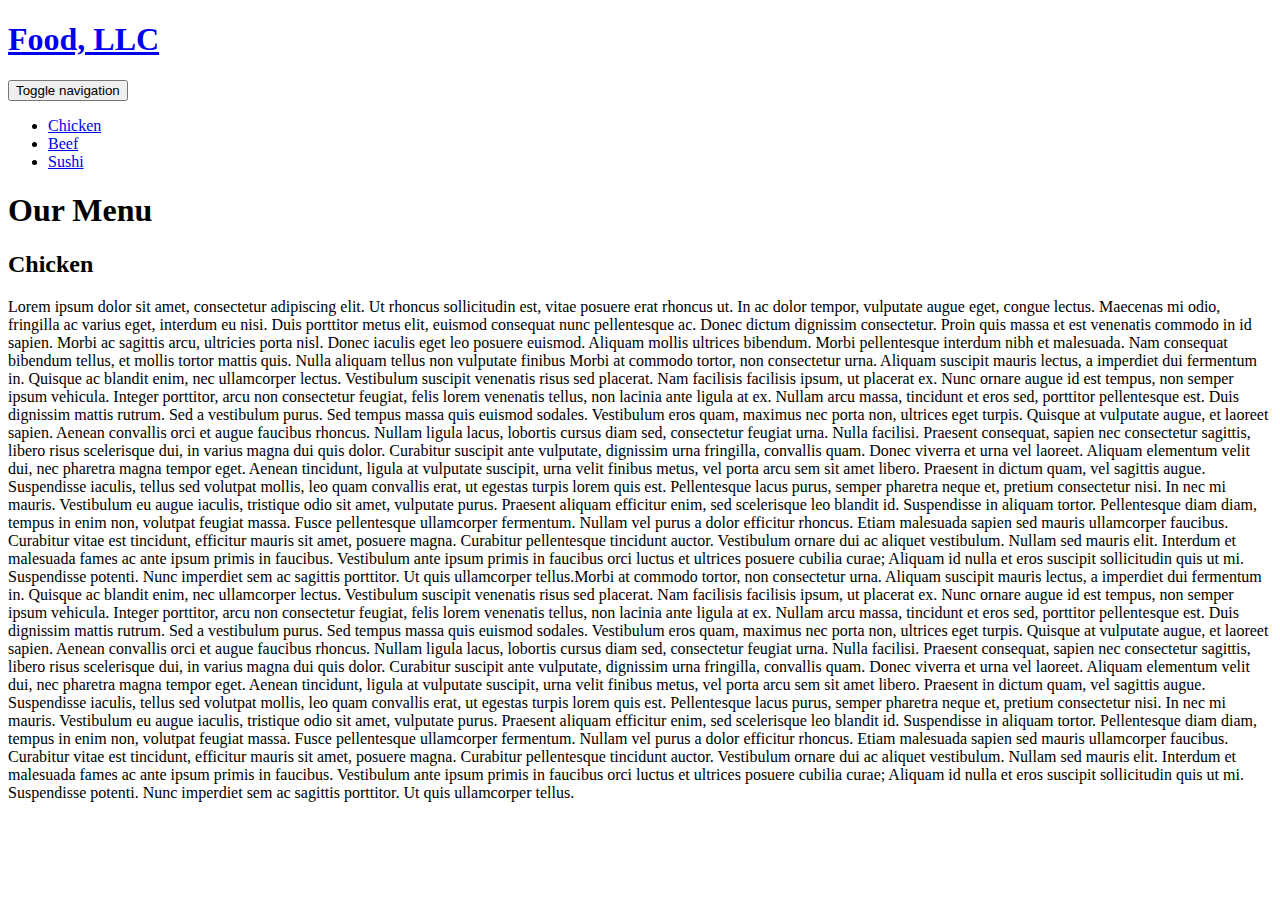
==== module3-solution/index.html @ 01185ac5 "Create index.html" ====
<!doctype html>
<html lang="en">
  <head>
    <meta charset="utf-8">
    <meta http-equiv="X-UA-Compatible" content="IE=edge">
    <meta name="viewport" content="width=device-width, initial-scale=1">

    <!-- HTML5 shim and Respond.js for IE8 support of HTML5 elements and media queries -->
    <!-- WARNING: Respond.js doesn't work if you view the page via file:// -->
    <!--[if lt IE 9]>
      <script src="https://oss.maxcdn.com/html5shiv/3.7.2/html5shiv.min.js"></script>
      <script src="https://oss.maxcdn.com/respond/1.4.2/respond.min.js"></script>
    <![endif]-->

    <title>Module 3 Assignment</title>
    <link rel="stylesheet" href="css/bootstrap.min.css">
    <link rel="stylesheet" href="css/styles.css">
  </head>
<body>

  <header>
    <nav id="header-nav" class="navbar navbar-default">
      <div class="container ">
        <div class=" navbar-header">
          
          <div class="navbar-brand">
            <a href="index.html"><h1>Food, LLC</h1></a>
          </div> <!--end of navbar-brand-->
        

         <button type="button" class="navbar-toggle collapsed" data-toggle="collapse" data-target="#collapsable-nav" aria-expanded="false">
            <span class="sr-only">Toggle navigation</span>
            <span class="icon-bar"></span>
            <span class="icon-bar"></span>
            <span class="icon-bar"></span>
        </button>

      </div> <!-- end of navbar-header-->

        <div class="row">
        <div id="collapsable-nav" class="row collapse navbar-collapse ">
           <ul id="nav-list" class="nav navbar-nav navbar-right col-xs-12">
            <li>
              <a href="#" class="visible-xs text-center" > Chicken</a>
            </li>
            <li>
              <a href="#" class="visible-xs text-center"> Beef</a>
            </li>
            <li>
              <a href="#" class="visible-xs text-center"> Sushi</a>
            </li>
           
          </ul><!-- #nav-list -->
        </div><!-- .collapse .navbar-collapse -->
      </div>
    </div>
    </nav>  <!--end of nav-->

  </header>

  <h1 class ="heading-page text-center"> Our Menu </h1>
  
    
 
    <section>
     <h2 class="heading-section text-center" id="section-heading1"> Chicken </h2>

    Lorem ipsum dolor sit amet, consectetur adipiscing elit. Ut rhoncus sollicitudin est, vitae posuere erat rhoncus ut. In ac dolor tempor, vulputate augue eget, congue lectus. Maecenas mi odio, fringilla ac varius eget, interdum eu nisi. Duis porttitor metus elit, euismod consequat nunc pellentesque ac. Donec dictum dignissim consectetur. Proin quis massa et est venenatis commodo in id sapien. Morbi ac sagittis arcu, ultricies porta nisl. Donec iaculis eget leo posuere euismod. Aliquam mollis ultrices bibendum. Morbi pellentesque interdum nibh et malesuada. Nam consequat bibendum tellus, et mollis tortor mattis quis. Nulla aliquam tellus non vulputate finibus Morbi at commodo tortor, non consectetur urna. Aliquam suscipit mauris lectus, a imperdiet dui fermentum in. Quisque ac blandit enim, nec ullamcorper lectus. Vestibulum suscipit venenatis risus sed placerat. Nam facilisis facilisis ipsum, ut placerat ex. Nunc ornare augue id est tempus, non semper ipsum vehicula. Integer porttitor, arcu non consectetur feugiat, felis lorem venenatis tellus, non lacinia ante ligula at ex. Nullam arcu massa, tincidunt et eros sed, porttitor pellentesque est. Duis dignissim mattis rutrum. Sed a vestibulum purus. Sed tempus massa quis euismod sodales. Vestibulum eros quam, maximus nec porta non, ultrices eget turpis. Quisque at vulputate augue, et laoreet sapien. Aenean convallis orci et augue faucibus rhoncus. Nullam ligula lacus, lobortis cursus diam sed, consectetur feugiat urna.

Nulla facilisi. Praesent consequat, sapien nec consectetur sagittis, libero risus scelerisque dui, in varius magna dui quis dolor. Curabitur suscipit ante vulputate, dignissim urna fringilla, convallis quam. Donec viverra et urna vel laoreet. Aliquam elementum velit dui, nec pharetra magna tempor eget. Aenean tincidunt, ligula at vulputate suscipit, urna velit finibus metus, vel porta arcu sem sit amet libero. Praesent in dictum quam, vel sagittis augue. Suspendisse iaculis, tellus sed volutpat mollis, leo quam convallis erat, ut egestas turpis lorem quis est. Pellentesque lacus purus, semper pharetra neque et, pretium consectetur nisi. In nec mi mauris.

Vestibulum eu augue iaculis, tristique odio sit amet, vulputate purus. Praesent aliquam efficitur enim, sed scelerisque leo blandit id. Suspendisse in aliquam tortor. Pellentesque diam diam, tempus in enim non, volutpat feugiat massa. Fusce pellentesque ullamcorper fermentum. Nullam vel purus a dolor efficitur rhoncus. Etiam malesuada sapien sed mauris ullamcorper faucibus. Curabitur vitae est tincidunt, efficitur mauris sit amet, posuere magna. Curabitur pellentesque tincidunt auctor. Vestibulum ornare dui ac aliquet vestibulum.

Nullam sed mauris elit. Interdum et malesuada fames ac ante ipsum primis in faucibus. Vestibulum ante ipsum primis in faucibus orci luctus et ultrices posuere cubilia curae; Aliquam id nulla et eros suscipit sollicitudin quis ut mi. Suspendisse potenti. Nunc imperdiet sem ac sagittis porttitor. Ut quis ullamcorper tellus.Morbi at commodo tortor, non consectetur urna. Aliquam suscipit mauris lectus, a imperdiet dui fermentum in. Quisque ac blandit enim, nec ullamcorper lectus. Vestibulum suscipit venenatis risus sed placerat. Nam facilisis facilisis ipsum, ut placerat ex. Nunc ornare augue id est tempus, non semper ipsum vehicula. Integer porttitor, arcu non consectetur feugiat, felis lorem venenatis tellus, non lacinia ante ligula at ex. Nullam arcu massa, tincidunt et eros sed, porttitor pellentesque est. Duis dignissim mattis rutrum. Sed a vestibulum purus. Sed tempus massa quis euismod sodales. Vestibulum eros quam, maximus nec porta non, ultrices eget turpis. Quisque at vulputate augue, et laoreet sapien. Aenean convallis orci et augue faucibus rhoncus. Nullam ligula lacus, lobortis cursus diam sed, consectetur feugiat urna.

Nulla facilisi. Praesent consequat, sapien nec consectetur sagittis, libero risus scelerisque dui, in varius magna dui quis dolor. Curabitur suscipit ante vulputate, dignissim urna fringilla, convallis quam. Donec viverra et urna vel laoreet. Aliquam elementum velit dui, nec pharetra magna tempor eget. Aenean tincidunt, ligula at vulputate suscipit, urna velit finibus metus, vel porta arcu sem sit amet libero. Praesent in dictum quam, vel sagittis augue. Suspendisse iaculis, tellus sed volutpat mollis, leo quam convallis erat, ut egestas turpis lorem quis est. Pellentesque lacus purus, semper pharetra neque et, pretium consectetur nisi. In nec mi mauris.

Vestibulum eu augue iaculis, tristique odio sit amet, vulputate purus. Praesent aliquam efficitur enim, sed scelerisque leo blandit id. Suspendisse in aliquam tortor. Pellentesque diam diam, tempus in enim non, volutpat feugiat massa. Fusce pellentesque ullamcorper fermentum. Nullam vel purus a dolor efficitur rhoncus. Etiam malesuada sapien sed mauris ullamcorper faucibus. Curabitur vitae est tincidunt, efficitur mauris sit amet, posuere magna. Curabitur pellentesque tincidunt auctor. Vestibulum ornare dui ac aliquet vestibulum.

Nullam sed mauris elit. Interdum et malesuada fames ac ante ipsum primis in faucibus. Vestibulum ante ipsum primis in faucibus orci luctus et ultrices posuere cubilia curae; Aliquam id nulla et eros suscipit sollicitudin quis ut mi. Suspendisse potenti. Nunc imperdiet sem ac sagittis porttitor. Ut quis ullamcorper tellus.

  </section>




  <!-- jQuery (Bootstrap JS plugins depend on it) -->
  <script src="js/jquery-1.11.3.min.js"></script>
  <script src="js/bootstrap.min.js"></script>
  <script src="js/script.js"></script>
</body>
</html>
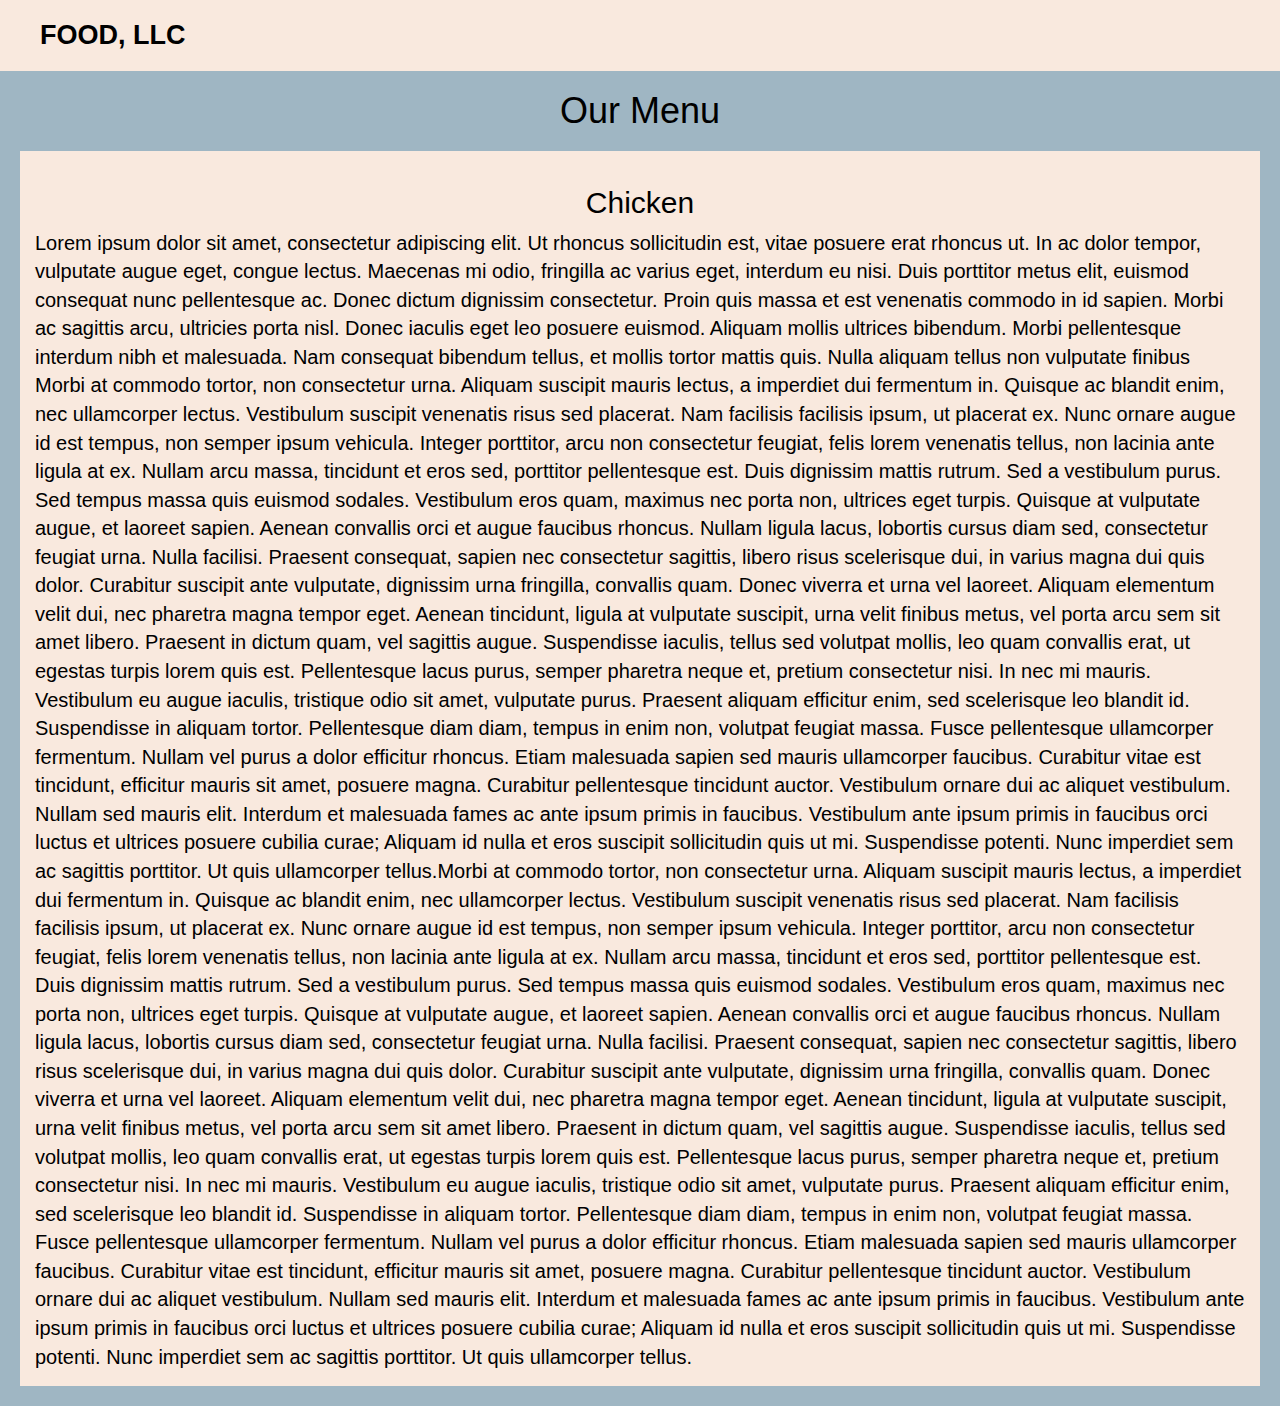
==== commit 207aeec7: "Update index.html" ====
--- a/module3-solution/index.html
+++ b/module3-solution/index.html
@@ -37,7 +37,7 @@
 
       </div> <!-- end of navbar-header-->
 
-        <div class="row">
+       
         <div id="collapsable-nav" class="row collapse navbar-collapse ">
            <ul id="nav-list" class="nav navbar-nav navbar-right col-xs-12">
             <li>
@@ -52,7 +52,7 @@
            
           </ul><!-- #nav-list -->
         </div><!-- .collapse .navbar-collapse -->
-      </div>
+     
     </div>
     </nav>  <!--end of nav-->
 
--- a/module3-solution/css/styles.css
+++ b/module3-solution/css/styles.css
@@ -0,0 +1,114 @@
+body {
+  font-size: 16px;
+  color: #fff;
+  background-color:  #9fb6c3;
+ }
+
+ /** HEADER **/
+
+#header-nav {
+  background-color: #f9e9de;
+  border-radius: 0;
+  border: 0;
+  width:  100%;
+  }
+
+  nav .container {
+  margin-left: 15px;
+}  
+
+.navbar-header {
+  padding:  10px;
+
+} 
+
+ .navbar-brand h1 { /* Food LLC */
+  text-align: :left;
+  color: black;
+  font-size: 1.5em;
+  text-transform: uppercase;
+  font-weight: bold;
+  /*text-shadow: 1px 1px 1px #222; */
+  margin-top: 0;
+  margin-bottom: 0;
+  line-height: .75;
+ 
+}
+
+.navbar-brand a:hover, .navbar-brand a:focus {
+  text-decoration: none;
+  }
+
+#nav-list {
+   
+   width: 100%;
+   margin-left: auto;
+   margin-right: auto;
+  }
+
+#nav-list a {
+  color: black;
+  border:  1px solid black;
+  background-color:#EFBEB7;
+}
+
+#nav-list a:hover {
+  background-color: #E7E7E7;
+}
+
+#nav-list a span {
+  font-size: 1.8em;
+}
+
+.navbar-header button.navbar-toggle, .navbar-header .icon-bar
+{
+  border:  1px solid black;
+}
+
+.navbar-header button.navbar-toggle 
+{
+  clear:  both;
+  margin-top:  -40px;
+}
+
+
+/* END HEADER */
+
+/*MAIN BODY CONTENT*/
+
+.heading-page {
+   
+  color:  black;
+  margin-bottom: 15px;
+}
+
+section {
+  color:  black;
+  font-size: 20px;
+  background-color: #f9e9de;
+  padding: 15px;
+  margin:  20px;
+}
+
+#section-heading1 { 
+  color:black;
+  margin-bottom: 10px;
+}
+
+/*END MAIN BODY CONTENT*/
+
+/********** Extra small devices only **********/
+@media (max-width: 767px) {
+
+  #collapsable-nav  .col-xs-12 {
+      width: 100%;
+
+  }
+
+  section {
+ 
+      margin: 20px;
+    
+  }
+
+}
